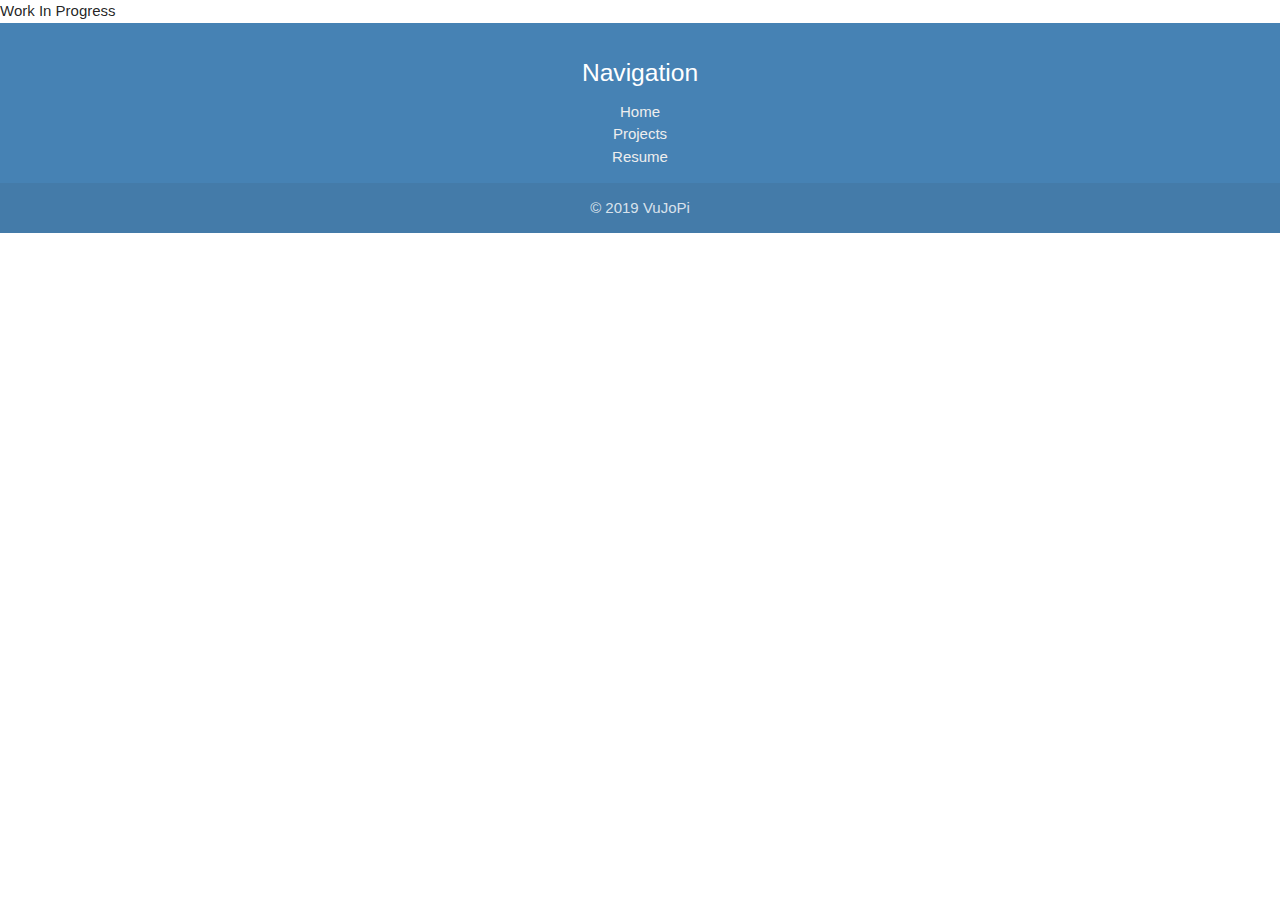
==== projects.html @ c22b12e2 "Add placeholder html files, update work -> projects" ====
<!doctype html>
<html lang="en">
<head>
    <meta charset="utf-8">
    <title>Jason Chiu</title>
    <meta name="description" content="The DokiDoki's website">
    <meta name="author" content="Foreza">

    <!--Let browser know website is optimized for mobile-->
    <meta name="viewport" content="width=device-width, initial-scale=1.0" />
    <!--Import Google Icon Font-->
    <link href="https://fonts.googleapis.com/icon?family=Material+Icons" rel="stylesheet">
    <!-- Compiled and minified CSS -->
    <link rel="stylesheet" href="https://cdnjs.cloudflare.com/ajax/libs/materialize/1.0.0/css/materialize.min.css">
    <link rel="stylesheet" href="css/style.css">

</head>

    <!-- Compiled and minified JavaScript -->
    <script src="https://cdnjs.cloudflare.com/ajax/libs/materialize/1.0.0/js/materialize.min.js"></script>

    <body>
        Work In Progress
    </body>

<footer class="page-footer">
        <div class="container">
                <h5 class="white-text">Navigation</h5>
                <ul>
                        <li><a class="grey-text text-lighten-3" href="index.html">Home</a></li>
                        <li><a class="grey-text text-lighten-3" href="projects.html">Projects</a></li>
                        <li><a class="grey-text text-lighten-3" href="resume.html">Resume</a></li>
                </ul>
        </div>
        <div class="footer-copyright">
            <div class="container">
                © 2019 VuJoPi
            </div>
        </div>
    </footer>
---- css/style.css ----
div#background-banner {
    height: 200px;
    z-index: 1;
    position: relative;
}

div#center-region{
    padding-top: 2%;
    position: relative;
    z-index: 1;
    background: #a3a3a3;
}

div#bg-banner-content{
    height: 15vh;
    min-height: 100px;
    padding-top: 50px;
    position: relative;
    position: relative;
    display: block;
}

#bg-banner-content > .row{
    text-align: center;
}

#bg-banner-content .btn-small {
    background-color:steelblue;
}

/* TODO: Add media styles for large / small */
div#bg-banner-top {
    width: 100%;
    height: 100px;     
    background-color: steelblue;
    position: relative;
    display: block;
}

footer.page-footer{
    background-color: steelblue;
    text-align: center;
}

div#bg-banner-profile {
    position: absolute;
    top: 50px;
    height: 100px;
    width: 100%;
    text-align: center;
}


#bg-banner-top>p{
    text-align: center;
    color: azure;
    margin: 0px;
    padding-top: 20px
}

img#profile-pic {
    height: inherit;
    margin: auto;
    display: block;
}

div.spacer {
    height: 8vw;
}

div#top-rows div.card-image {
    max-height: 300px;
}

div#top-rows div.card-image img {
    max-height: 300px;
    width: auto;
}

div#center-stack div.card-image {
    height: 300px;
}

div#center-stack div.card-image img {
    max-height: 100%;
    width: auto;
    position: relative;
    display: block;
    margin: auto;
}

div#center-stack span.card-title {
    background: gray;
    width: 100%;
    opacity: 0.8;
}

div#bottom-submit a#contact-submit {
    width: 100%
}




/* CSS Transitions */

@keyframes slideInFromLeft {
    0% {
      transform: translateX(-100%);
    }
    100% {
      transform: translateX(0);
    }
  }
  
  .slide-intro-from-left {  
    animation: .5s ease-out 0s 1 slideInFromLeft;
  }





  @media only screen and (max-width: 600px) {

    .hideMobile {
        display: none;
      }



  }
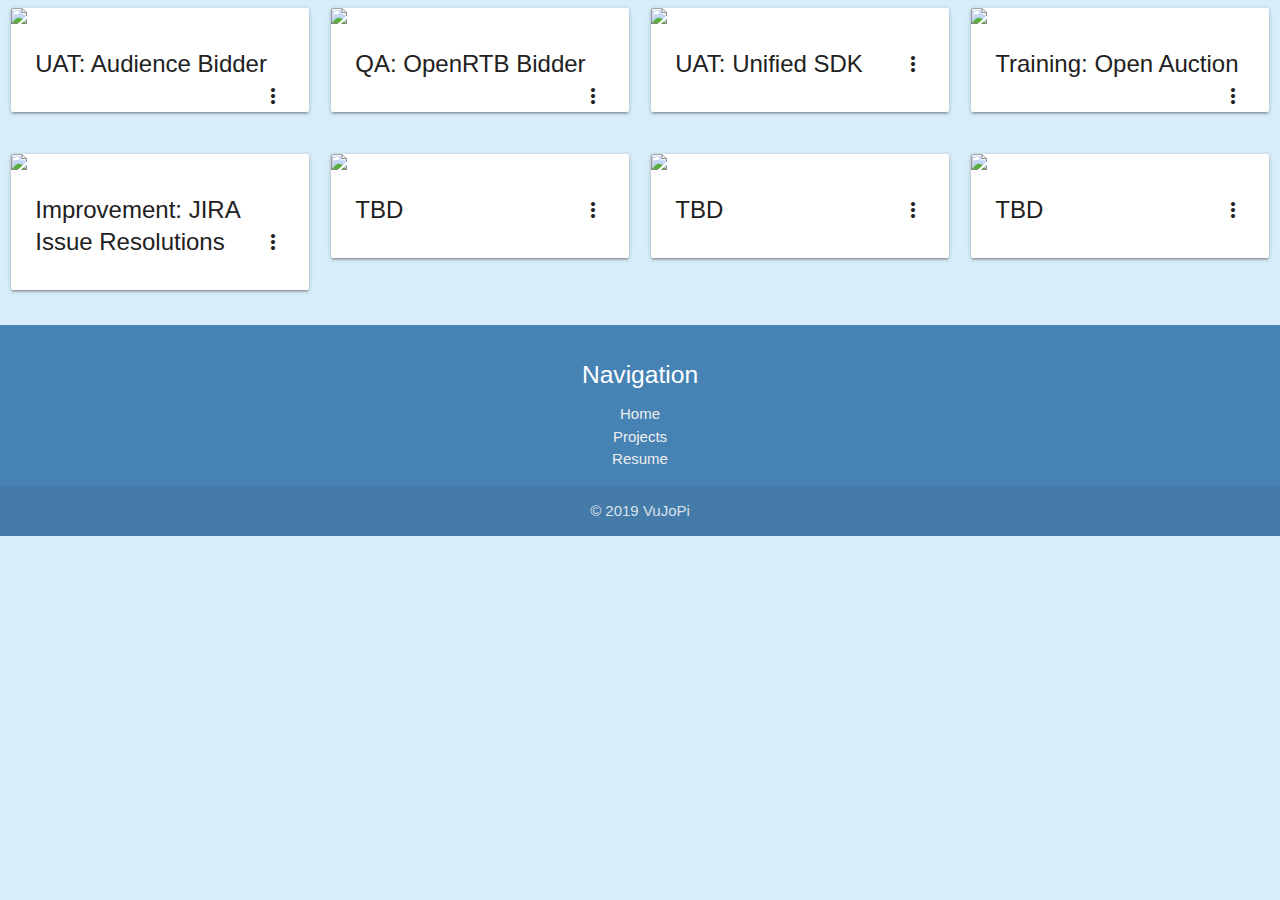
==== commit bc1ffdcb: "add sample placeholder content for project cards view" ====
--- a/projects.html
+++ b/projects.html
@@ -20,7 +20,153 @@
     <script src="https://cdnjs.cloudflare.com/ajax/libs/materialize/1.0.0/js/materialize.min.js"></script>
 
     <body>
-        Work In Progress
+
+            <div class="row">
+
+                    <div class="col s12 m3">
+                            <div class="card">
+                                    <div class="card-image waves-effect waves-block waves-light">
+                                      <img class="activator" src="https://i.imgur.com/mZYqXTe.png">
+                                    </div>
+                                    <div class="card-content">
+                                      <span class="card-title activator grey-text text-darken-4">UAT: Audience Bidder<i class="material-icons right">more_vert</i></span>
+                                    </div>
+                                    <div class="card-reveal">
+                                      <span class="card-title grey-text text-darken-4">InMobi Audience Bidder<i class="material-icons right">close</i></span>
+                                      <p>At InMobi, I performed user-acceptance testing on a native iOS/Android SDK plugin to allow app publishers to monetize more effectively by filling at virtually any price point.
+                                        I wrote all publisher facing technical documentation and provided iOS and Android sample apps for publisher reference.
+                                        I learned through trial and error that an SDK integration must not only be functional, but be well documented and intuitive. 
+                                      </p>
+                                    </div>
+                                  </div>
+                        </div>
+
+                        <div class="col s12 m3">
+                                <div class="card">
+                                        <div class="card-image waves-effect waves-block waves-light">
+                                          <img class="activator" src="https://i.imgur.com/mZYqXTe.png">
+                                        </div>
+                                        <div class="card-content">
+                                          <span class="card-title activator grey-text text-darken-4">QA: OpenRTB Bidder<i class="material-icons right">more_vert</i></span>
+                                        </div>
+                                        <div class="card-reveal">
+                                          <span class="card-title grey-text text-darken-4">OpenRTB Bidder Solution<i class="material-icons right">close</i></span>
+                                          <p>At InMobi, my team inherited QA tests and production code for a java backend solution implementing OpenRTB 2.5 protocol as another means for publishers to access our advertisement demand.
+                                              I documented procedures and wrote python test cases to test COPPA, GDPR, and various publisher mappings to onboard publishers onto the platform.
+                                              I learned a lot about the implementation for demand facing side of advertisement tech, as well as best practices for test driven development. 
+                                          </p>
+                                        </div>
+                                      </div>
+                            </div>
+
+                            <div class="col s12 m3">
+                                    <div class="card">
+                                            <div class="card-image waves-effect waves-block waves-light">
+                                              <img class="activator" src="https://i.imgur.com/mZYqXTe.png">
+                                            </div>
+                                            <div class="card-content">
+                                              <span class="card-title activator grey-text text-darken-4">UAT: Unified SDK<i class="material-icons right">more_vert</i></span>
+                                            </div>
+                                            <div class="card-reveal">
+                                              <span class="card-title grey-text text-darken-4">InMobi + AerServ Unification<i class="material-icons right">close</i></span>
+                                              <p>At InMobi, I performed user-acceptance testing on multiple facets of a temporary stop-gap solution to bridge 2 SDKs.                                                  
+                                              </p>
+                                            </div>
+                                          </div>
+                                </div>
+
+                                <div class="col s12 m3">
+                                        <div class="card">
+                                                <div class="card-image waves-effect waves-block waves-light">
+                                                  <img class="activator" src="https://i.imgur.com/mZYqXTe.png">
+                                                </div>
+                                                <div class="card-content">
+                                                  <span class="card-title activator grey-text text-darken-4">Training: Open Auction<i class="material-icons right">more_vert</i></span>
+                                                </div>
+                                                <div class="card-reveal">
+                                                  <span class="card-title grey-text text-darken-4">AerServ Open Auction Platform<i class="material-icons right">close</i></span>
+                                                  <p>At InMobi, I experimented and performed user-acceptance testing with AerServ's iOS and Android SDKs against our ad serving backend.
+                                                    I was able to understand and then instruct other team members on open auction mechanics through conducting trainings.
+                                                  </p>
+                                                </div>
+                                              </div>
+                                    </div>
+
+            </div>
+
+
+            <div class="row">
+
+                    <div class="col s12 m3">
+                            <div class="card">
+                                    <div class="card-image waves-effect waves-block waves-light">
+                                      <img class="activator" src="https://i.imgur.com/mZYqXTe.png">
+                                    </div>
+                                    <div class="card-content">
+                                      <span class="card-title activator grey-text text-darken-4">Improvement: JIRA Issue Resolutions<i class="material-icons right">more_vert</i></span>
+                                    </div>
+                                    <div class="card-reveal">
+                                      <span class="card-title grey-text text-darken-4">Publisher JIRA issue process<i class="material-icons right">close</i></span>
+                                      <p>At InMobi, I introduced a new JIRA workflow to streamline issue resolutions and increase meeting productivity, and implemented it with the blessing of all stakeholders.
+                                          I replaced ambiguous issue workflow statuses "In Progress" with clear statuses such as 'Waiting for customer', 'Waiting for support' to clearly indicate to all issue stakeholders where the issue was stuck.
+                                          This helped cut down time spent reading through the issue and cut down meetings times drastically from an hour to 10-20 minutes.
+                                      </p>
+                                    </div>
+                                  </div>
+                        </div>
+
+                        <div class="col s12 m3">
+                                <div class="card">
+                                        <div class="card-image waves-effect waves-block waves-light">
+                                          <img class="activator" src="https://i.imgur.com/mZYqXTe.png">
+                                        </div>
+                                        <div class="card-content">
+                                          <span class="card-title activator grey-text text-darken-4">TBD<i class="material-icons right">more_vert</i></span>
+                                        </div>
+                                        <div class="card-reveal">
+                                          <span class="card-title grey-text text-darken-4">TBD<i class="material-icons right">close</i></span>
+                                          <p> 
+                                          </p>
+                                        </div>
+                                      </div>
+                            </div>
+
+                            <div class="col s12 m3">
+                                    <div class="card">
+                                            <div class="card-image waves-effect waves-block waves-light">
+                                              <img class="activator" src="https://i.imgur.com/mZYqXTe.png">
+                                            </div>
+                                            <div class="card-content">
+                                              <span class="card-title activator grey-text text-darken-4">TBD<i class="material-icons right">more_vert</i></span>
+                                            </div>
+                                            <div class="card-reveal">
+                                              <span class="card-title grey-text text-darken-4">TBD<i class="material-icons right">close</i></span>
+                                              <p>                                                
+                                              </p>
+                                            </div>
+                                          </div>
+                                </div>
+
+                                <div class="col s12 m3">
+                                        <div class="card">
+                                                <div class="card-image waves-effect waves-block waves-light">
+                                                  <img class="activator" src="https://i.imgur.com/mZYqXTe.png">
+                                                </div>
+                                                <div class="card-content">
+                                                  <span class="card-title activator grey-text text-darken-4">TBD<i class="material-icons right">more_vert</i></span>
+                                                </div>
+                                                <div class="card-reveal">
+                                                  <span class="card-title grey-text text-darken-4">TBD<i class="material-icons right">close</i></span>
+                                                  <p>
+                                                  </p>
+                                                </div>
+                                              </div>
+                                    </div>
+
+            </div>
+        
+            
+                            
     </body>
 
 <footer class="page-footer">
--- a/css/style.css
+++ b/css/style.css
@@ -1,3 +1,7 @@
+
+body {
+    background-color: #82c5ee4f;
+}
 
 div#background-banner {
     height: 200px;
@@ -13,8 +17,7 @@
 }
 
 div#bg-banner-content{
-    height: 15vh;
-    min-height: 100px;
+    height: 100px;
     padding-top: 50px;
     position: relative;
     position: relative;
@@ -49,8 +52,14 @@
     height: 100px;
     width: 100%;
     text-align: center;
+    z-index: 2;
 }
 
+
+
+#center-region .card-panel {
+   height: 300px;
+}
 
 #bg-banner-top>p{
     text-align: center;
@@ -69,8 +78,9 @@
     height: 8vw;
 }
 
-div#top-rows div.card-image {
+#contact-card .card-image  img{
     max-height: 300px;
+    width: auto;
 }
 
 div#top-rows div.card-image img {
@@ -128,6 +138,15 @@
         display: none;
       }
 
+      
+      div#bg-banner-content{
+        height: 100px;
+        padding-top: 50px;
+        position: relative;
+        position: relative;
+        display: block;
+        background-image: url(https://i.imgur.com/IGbZy4O.png);
+    }
 
 
   }